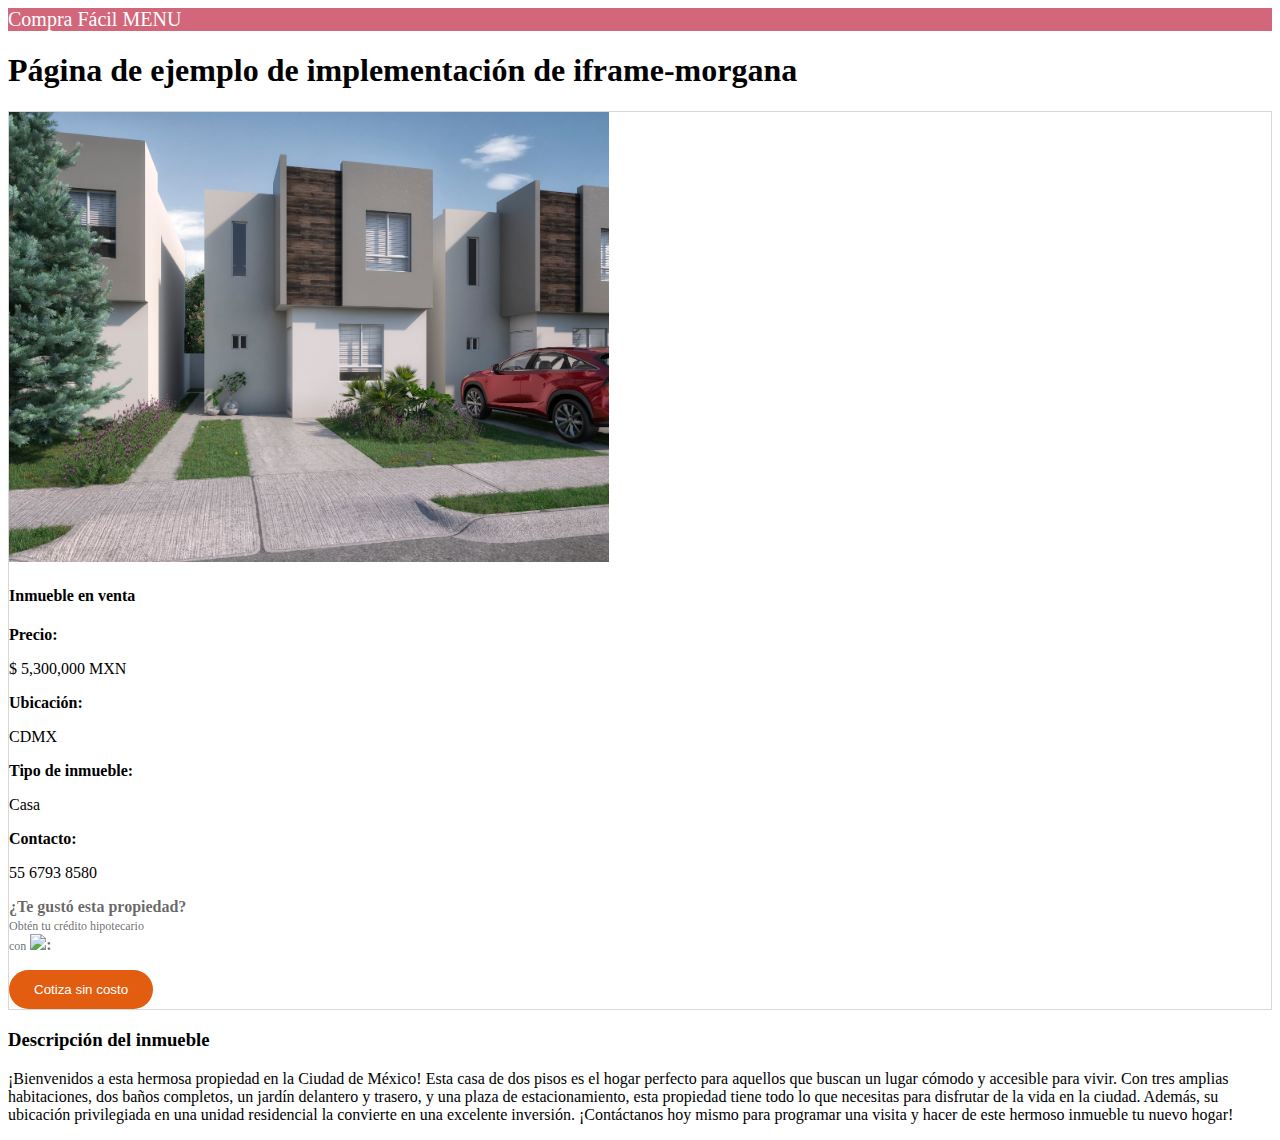
==== index.html @ ee8f100c "first commit" ====
<!doctype html>
<html lang="es-MX">
<head>
    <meta charset="utf-8"/>
    <link rel="stylesheet" href="./css/styles.css">
    <link href="https://cdn.jsdelivr.net/npm/bootstrap@5.3.0-alpha1/dist/css/bootstrap.min.css" rel="stylesheet" integrity="sha384-GLhlTQ8iRABdZLl6O3oVMWSktQOp6b7In1Zl3/Jr59b6EGGoI1aFkw7cmDA6j6gD" crossorigin="anonymous">
    <script src="https://cdnjs.cloudflare.com/ajax/libs/crypto-js/3.1.2/rollups/aes.js"></script>
    <title>Compra Fácil</title>
</head>
<body>
    <head>
        <div class="d-flex justify-content-between p-2" style="background-color:#d2677b; font-size:20px; color:#FFFFFF;">
            <span>Compra Fácil</span>
            <span>MENU</span>
        </div>
    </head>
    <div class="container">
        <!-- TITULO PRINCIPAL -->
        <div class="my-5 d-flex justify-content-center">
            <h1 class="" style="">Página de ejemplo de implementación de iframe-morgana</h1>
        </div>
        <!-- CUERPO DE OFERTA -->
        <div class="d-flex justify-content-center" >
            <div style="border:1px solid #D8D8D8;" class="d-flex p-2">
                <img src="./img/house_test.png" width="600">
                <div class="ps-4">
                    <h4>Inmueble en venta</h4>
                    <div class="my-2">
                        <p style="font-weight: 700;">Precio:</p>
                        <p>$ 5,300,000 MXN</p>
                    </div>
                    <div class="my-2">
                        <p style="font-weight: 700;">Ubicación:</p>
                        <p>CDMX</p>
                    </div>
                    <div class="my-2">
                        <p style="font-weight: 700;">Tipo de inmueble:</p>
                        <p>Casa</p>
                    </div>
                    <div class="my-2">
                        <p style="font-weight: 700;">Contacto:</p>
                        <p>55 6793 8580</p>
                    </div>
                    <div class="my-2 d-flex flex-column align-items-center">
                        <div>
                            <p class="fw-700 text-center black-fifty">¿Te gustó esta propiedad?<br>
                                <span class="fw-400 fs-12">Obtén tu crédito hipotecario<br>
                                con</span> <img src="./img/logo_morgana.svg" >:</p>
                        </div>
                        <button class="btn-ctz-mgn d-flex justify-content-center align-items-center" id="id_btn_mgn" onclick="put_params_bulding({username:'f43a81fc33e245e8998fe687e4796c07', id:'id_fiv_frm_mgn',price:'5300000', ubication:'CDMX'})">
                            Cotiza sin costo
                        </button>
                    </div>
                </div>
            </div>
        </div>
        <!-- DESCRIPCION DEL INMUEBLE -->
        <div class="my-5">
            <h3>Descripción del inmueble</h3>
            <div>
                <p>¡Bienvenidos a esta hermosa propiedad en la Ciudad de México! Esta casa de dos pisos es el hogar perfecto para aquellos que buscan un lugar cómodo y accesible para vivir. Con tres amplias habitaciones, dos baños completos, un jardín delantero y trasero, y una plaza de estacionamiento, esta propiedad tiene todo lo que necesitas para disfrutar de la vida en la ciudad. Además, su ubicación privilegiada en una unidad residencial la convierte en una excelente inversión. ¡Contáctanos hoy mismo para programar una visita y hacer de este hermoso inmueble tu nuevo hogar!</p>
            </div>
        </div>
        <div class="container-iframe-mgn " id="id_fiv_frm_mgn" style="display:none"></div>   
    </div>
    <script type"module" src="./js/main.js" ></script>
</body>
</html>
---- css/styles.css ----
.container-iframe-mgn{
    position: fixed;
    top: 0;
    left: 0;
    right: 0;
    bottom: 0;
    background-color: rgba(0, 0, 0, 0.369);
    z-index: 10;
    display: flex;
    justify-content: center;
    align-items: center;
    flex-direction: column;
}

.iframe-width {
    width: 60vw;
    height: 80vh;
}

.div-width{
    width: 60vw;
}

.div-responsive{
    width: 90vw;
}

.iframe-responsive {
  width: 90vw !important;
  height: 90vh !important;
}


.fw-400{
  font-weight: 400;
}

.fw-700{
  font-weight: 700;
}

.fs-12{
  font-size: 12px;
}

.black-fifty{
  color: rgba(0, 0, 0, 0.599);
}

.btn-ctz-mgn{
  background-color: #E35D11;
  color: #fff;
  padding: 12px 25px;
  border-radius: 2rem;
  border: none;
}
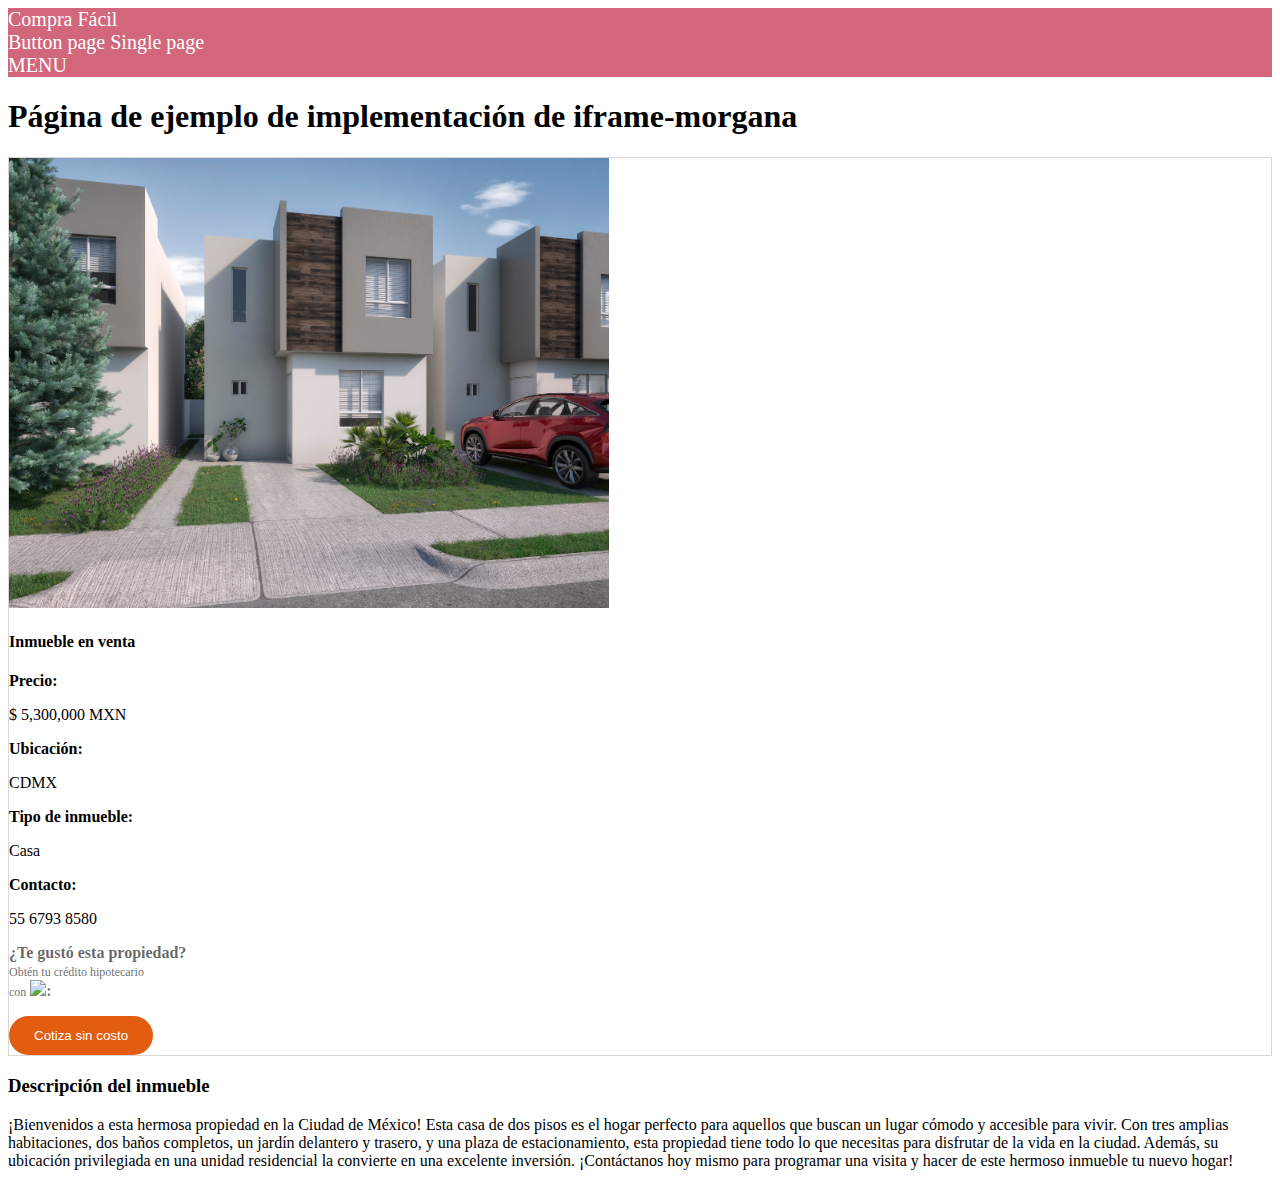
==== commit 95bd118e: "single page" ====
--- a/index.html
+++ b/index.html
@@ -11,6 +11,12 @@
     <head>
         <div class="d-flex justify-content-between p-2" style="background-color:#d2677b; font-size:20px; color:#FFFFFF;">
             <span>Compra Fácil</span>
+
+            <div>
+                <a href="./index.html" style="text-decoration:none;color:#FFFFFF;">Button page<a>
+                <a href="./single_page.html" style="text-decoration:none;color:#FFFFFF;">Single page<a>
+            </div>
+
             <span>MENU</span>
         </div>
     </head>
@@ -41,6 +47,7 @@
                         <p style="font-weight: 700;">Contacto:</p>
                         <p>55 6793 8580</p>
                     </div>
+
                     <div class="my-2 d-flex flex-column align-items-center">
                         <div>
                             <p class="fw-700 text-center black-fifty">¿Te gustó esta propiedad?<br>
@@ -51,6 +58,7 @@
                             Cotiza sin costo
                         </button>
                     </div>
+                    
                 </div>
             </div>
         </div>
--- a/css/styles.css
+++ b/css/styles.css
@@ -15,6 +15,12 @@
 .iframe-width {
     width: 60vw;
     height: 80vh;
+}
+
+.iframe-width-page{
+  width: 80vw;
+  height: 90vh;
+  margin: auto;
 }
 
 .div-width{
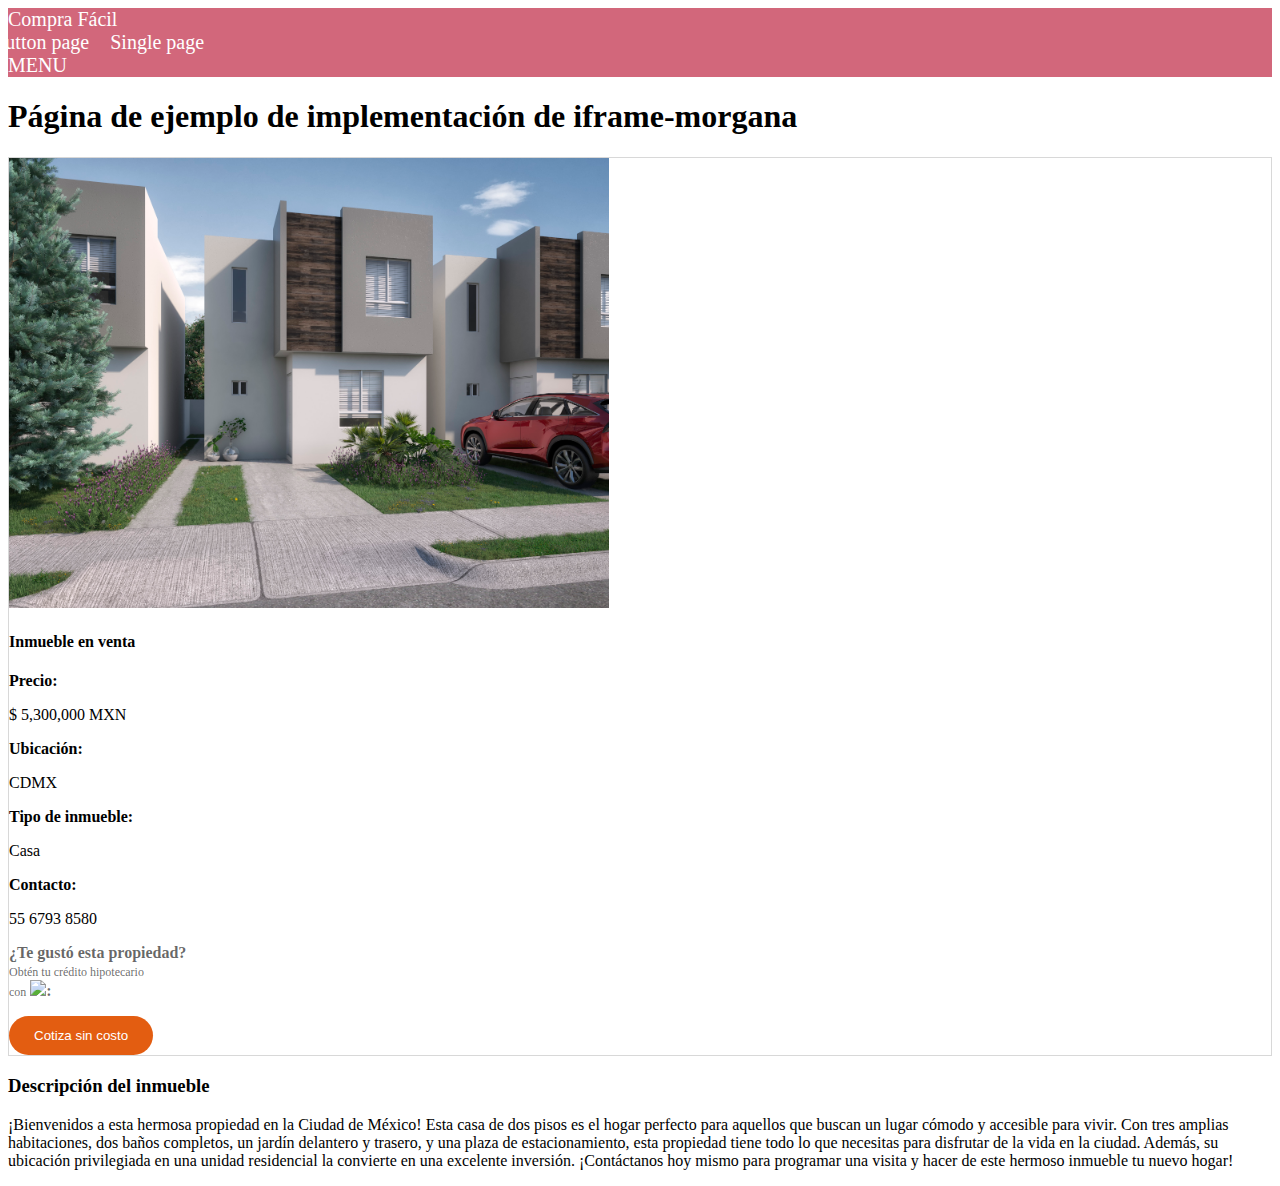
==== commit 83e53684: "single page" ====
--- a/index.html
+++ b/index.html
@@ -12,9 +12,9 @@
         <div class="d-flex justify-content-between p-2" style="background-color:#d2677b; font-size:20px; color:#FFFFFF;">
             <span>Compra Fácil</span>
 
-            <div>
-                <a href="./index.html" style="text-decoration:none;color:#FFFFFF;">Button page<a>
-                <a href="./single_page.html" style="text-decoration:none;color:#FFFFFF;">Single page<a>
+            <div class="">
+                <a href="./index.html" style="text-decoration:none;color:#FFFFFF;margin-left:-1rem">Button page<a>
+                <a href="./single_page.html" style="text-decoration:none;color:#FFFFFF;margin-left:1rem;">Single page<a>
             </div>
 
             <span>MENU</span>
--- a/css/styles.css
+++ b/css/styles.css
@@ -19,7 +19,7 @@
 
 .iframe-width-page{
   width: 80vw;
-  height: 90vh;
+  height:180vh;
   margin: auto;
 }
 
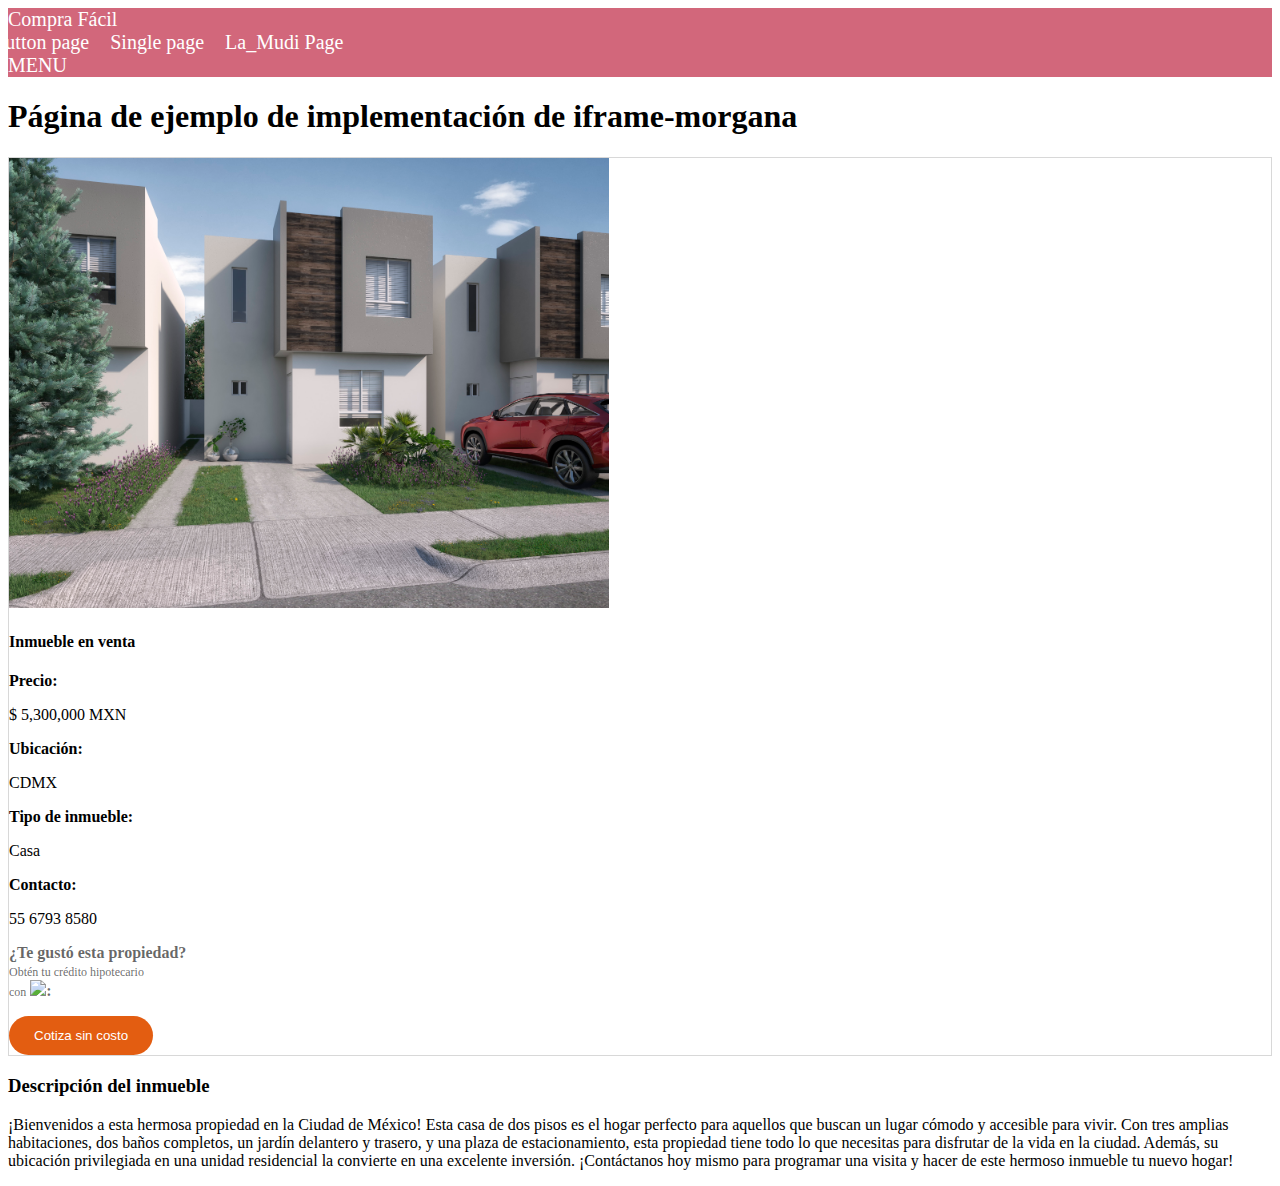
==== commit fce289c3: "la_mudi part" ====
--- a/index.html
+++ b/index.html
@@ -15,6 +15,7 @@
             <div class="">
                 <a href="./index.html" style="text-decoration:none;color:#FFFFFF;margin-left:-1rem">Button page<a>
                 <a href="./single_page.html" style="text-decoration:none;color:#FFFFFF;margin-left:1rem;">Single page<a>
+                <a href="./la_mudi.html" style="text-decoration:none;color:#FFFFFF;margin-left:1rem;">La_Mudi Page </a>    
             </div>
 
             <span>MENU</span>
@@ -54,7 +55,7 @@
                                 <span class="fw-400 fs-12">Obtén tu crédito hipotecario<br>
                                 con</span> <img src="./img/logo_morgana.svg" >:</p>
                         </div>
-                        <button class="btn-ctz-mgn d-flex justify-content-center align-items-center" id="id_btn_mgn" onclick="put_params_bulding({username:'f43a81fc33e245e8998fe687e4796c07', id:'id_fiv_frm_mgn',price:'5300000', ubication:'CDMX'})">
+                        <button class="btn-ctz-mgn d-flex justify-content-center align-items-center" id="id_btn_mgn" onclick="put_params_bulding({username:'f8dc4e1aa83f49d99ff3f531c670e251', id:'id_fiv_frm_mgn',price:'5300000', ubication:'CDMX'})">
                             Cotiza sin costo
                         </button>
                     </div>
@@ -69,7 +70,7 @@
                 <p>¡Bienvenidos a esta hermosa propiedad en la Ciudad de México! Esta casa de dos pisos es el hogar perfecto para aquellos que buscan un lugar cómodo y accesible para vivir. Con tres amplias habitaciones, dos baños completos, un jardín delantero y trasero, y una plaza de estacionamiento, esta propiedad tiene todo lo que necesitas para disfrutar de la vida en la ciudad. Además, su ubicación privilegiada en una unidad residencial la convierte en una excelente inversión. ¡Contáctanos hoy mismo para programar una visita y hacer de este hermoso inmueble tu nuevo hogar!</p>
             </div>
         </div>
-        <div class="container-iframe-mgn " id="id_fiv_frm_mgn" style="display:none"></div>   
+        <div class="container-iframe-mgn d-none" id="id_fiv_frm_mgn" ></div>   
     </div>
     <script type"module" src="./js/main.js" ></script>
 </body>
--- a/css/styles.css
+++ b/css/styles.css
@@ -5,16 +5,24 @@
     right: 0;
     bottom: 0;
     background-color: rgba(0, 0, 0, 0.369);
-    z-index: 10;
+    z-index: 150000;
     display: flex;
     justify-content: center;
     align-items: center;
     flex-direction: column;
 }
 
+.d-none{
+  display: none;
+}
+
 .iframe-width {
     width: 60vw;
     height: 80vh;
+}
+
+.overflowy-hidden{
+  overflow-y: hidden;
 }
 
 .iframe-width-page{
